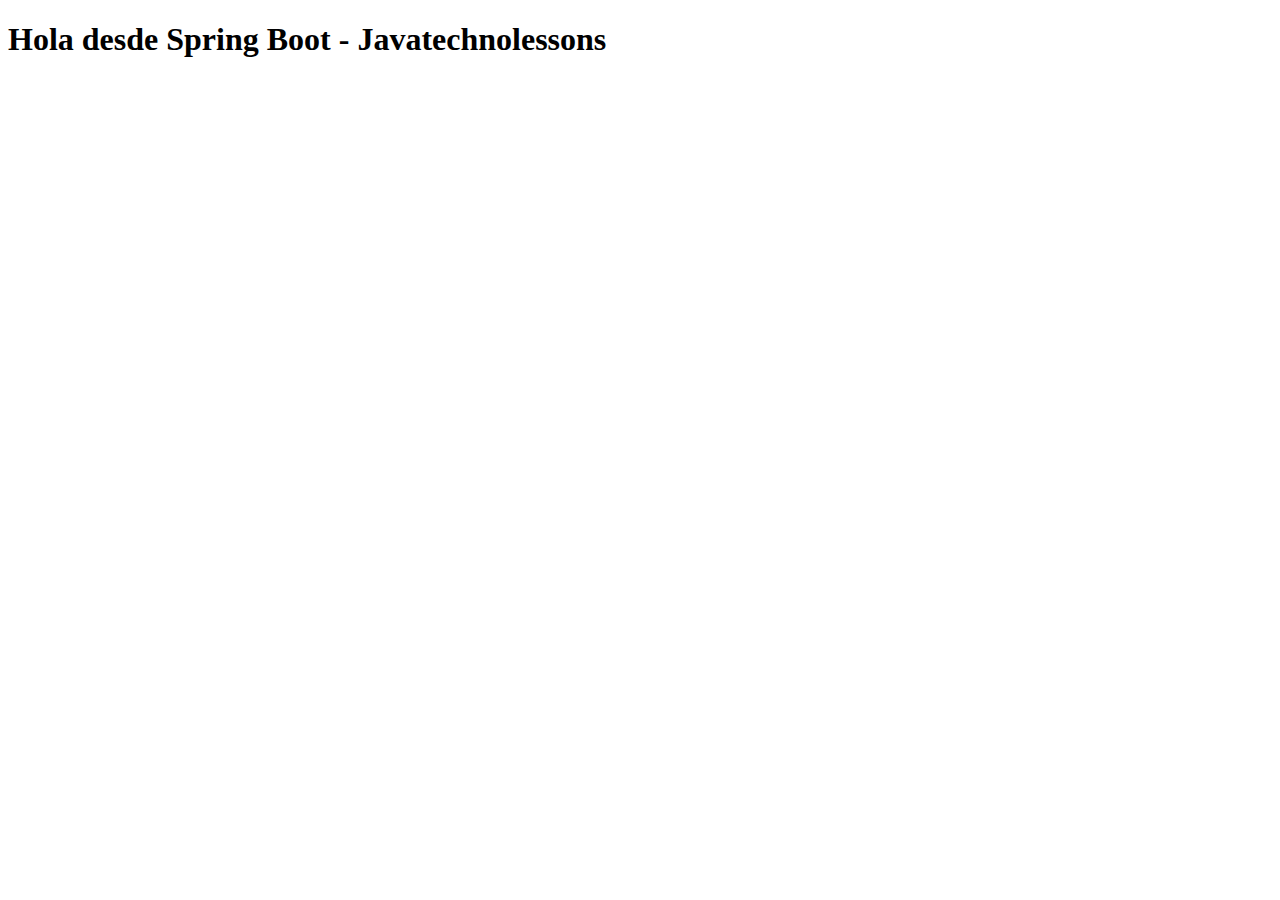
==== src/main/resources/static/index.html @ 3e9afa1f "First Commit - JPA entities relationships + Unit Tests (JUnit5)" ====
<!DOCTYPE html>
<html>
<head>
    <meta charset='utf-8'>
    <meta http-equiv='X-UA-Compatible' content='IE=edge'>
    <title>Page Title</title>
    <meta name='viewport' content='width=device-width, initial-scale=1'>
    <link rel='stylesheet' type='text/css' media='screen' href='main.css'>
    <script src='main.js'></script>
</head>
<body>
    <h1>Hola desde Spring Boot - Javatechnolessons</h1>
</body>
</html>
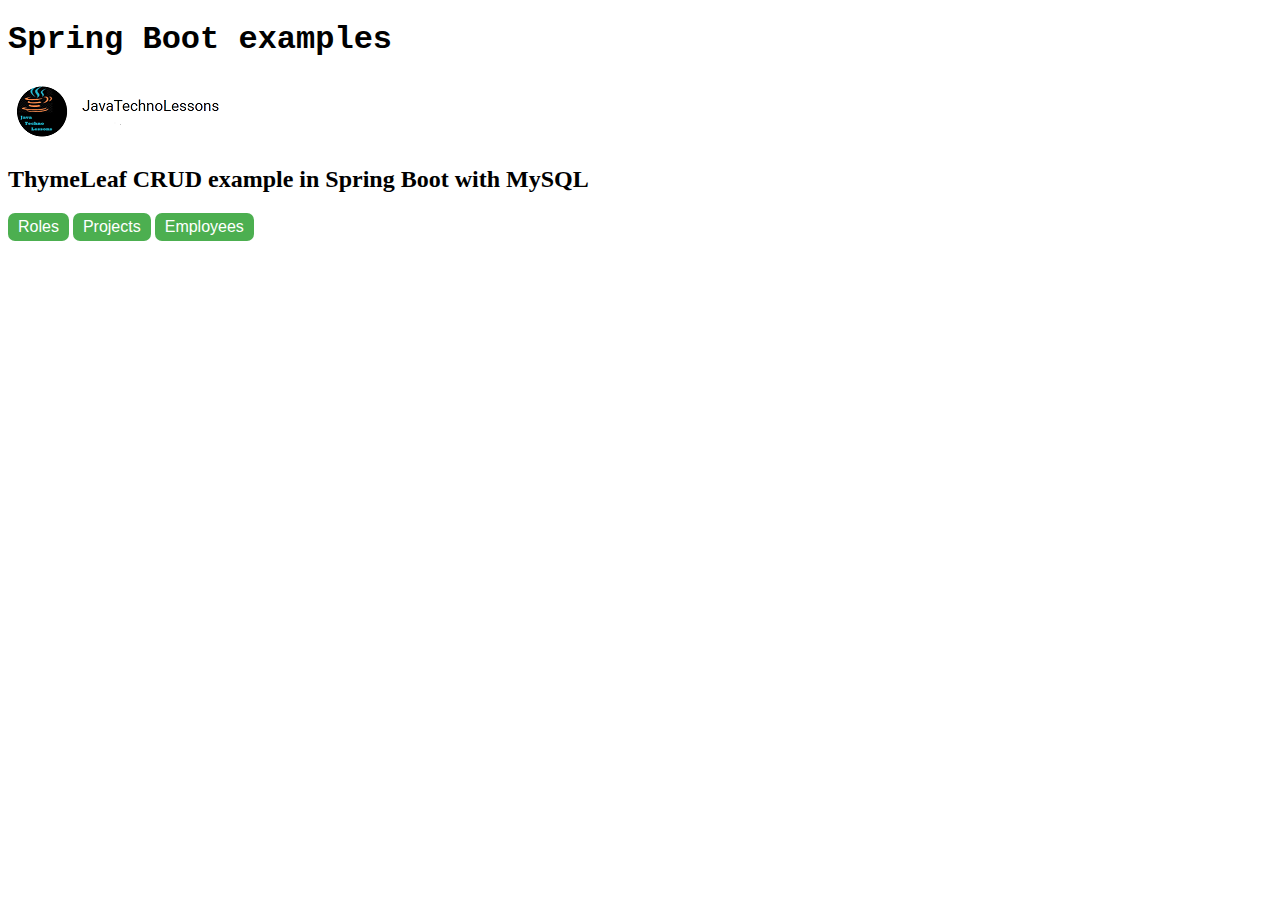
==== commit 0a29fd01: "first version" ====
--- a/src/main/resources/static/index.html
+++ b/src/main/resources/static/index.html
@@ -5,10 +5,13 @@
     <meta http-equiv='X-UA-Compatible' content='IE=edge'>
     <title>Page Title</title>
     <meta name='viewport' content='width=device-width, initial-scale=1'>
-    <link rel='stylesheet' type='text/css' media='screen' href='main.css'>
-    <script src='main.js'></script>
+    <link rel='stylesheet' type='text/css' media='screen' href='css/javatechnolessons.css'>
 </head>
 <body>
-    <h1>Hola desde Spring Boot - Javatechnolessons</h1>
+    <h1>Spring Boot examples</h1>
+    <img src="images/jtl_logo.png">
+    <h2>ThymeLeaf CRUD example in Spring Boot with MySQL</h2>
+    <div><a href="/roles/show"><button class="button">Roles</button></a>&nbsp;<a href="/projects/show"><button class="button">Projects</button></a>&nbsp;<a href="/employees/show"><button class="button">Employees</button></a></div>
+    <br><br><br>
 </body>
 </html>--- a/src/main/resources/static/css/javatechnolessons.css
+++ b/src/main/resources/static/css/javatechnolessons.css
@@ -0,0 +1,83 @@
+H1 {
+    font-family: "Tahoma", "Courier New", monospace;
+  }
+
+legend,caption {
+    font-family: "Tahoma", "Courier New", monospace;
+    color: #4CAF50;
+    font-weight: bold;
+  }
+
+  label {
+    font-family: "Tahoma", "Courier New", monospace;
+    color: #4CAF50;
+    font-weight: bold;
+  }
+
+
+fieldset {
+    border: #4CAF50;
+    border-style: solid;
+    width: fit-content;
+}
+.error{
+    border: red;
+    border-style: solid;
+    width: fit-content;
+    font-family: "Tahoma", "Courier New", monospace;
+    color: red;
+    padding-left: 1px; 
+    padding-right: 1px;
+    padding-top: 1px;
+    padding-bottom: 1px;
+}
+
+.button {
+    background-color: #4CAF50; /* Green */
+    border: none;
+    color: white;
+    text-align: center;
+    text-decoration: none;
+    display: inline-block;
+    font-size: 16px;
+    cursor: pointer;
+    padding: 5px 10px;
+    border-radius:7px;
+  }
+
+  input[type=text] {
+    padding: 5px 10px;
+    margin: 8px 0;
+    box-sizing: border-box;
+  }
+
+/*style items (options):*/
+.select-items {
+  position: absolute;
+  background-color: DodgerBlue;
+  top: 100%;
+  left: 0;
+  right: 0;
+}
+
+  #customers {
+    font-family: Arial, Helvetica, sans-serif;
+    border-collapse: collapse;
+  }
+  
+  #customers td, #customers th {
+    border: 1px solid #ddd;
+    padding: 8px;
+  }
+  
+  #customers tr:nth-child(even){background-color: #f2f2f2;}
+  
+  #customers tr:hover {background-color: #ddd;}
+  
+  #customers th {
+    padding-top: 12px;
+    padding-bottom: 12px;
+    text-align: left;
+    background-color: #4CAF50;
+    color: white;
+  }